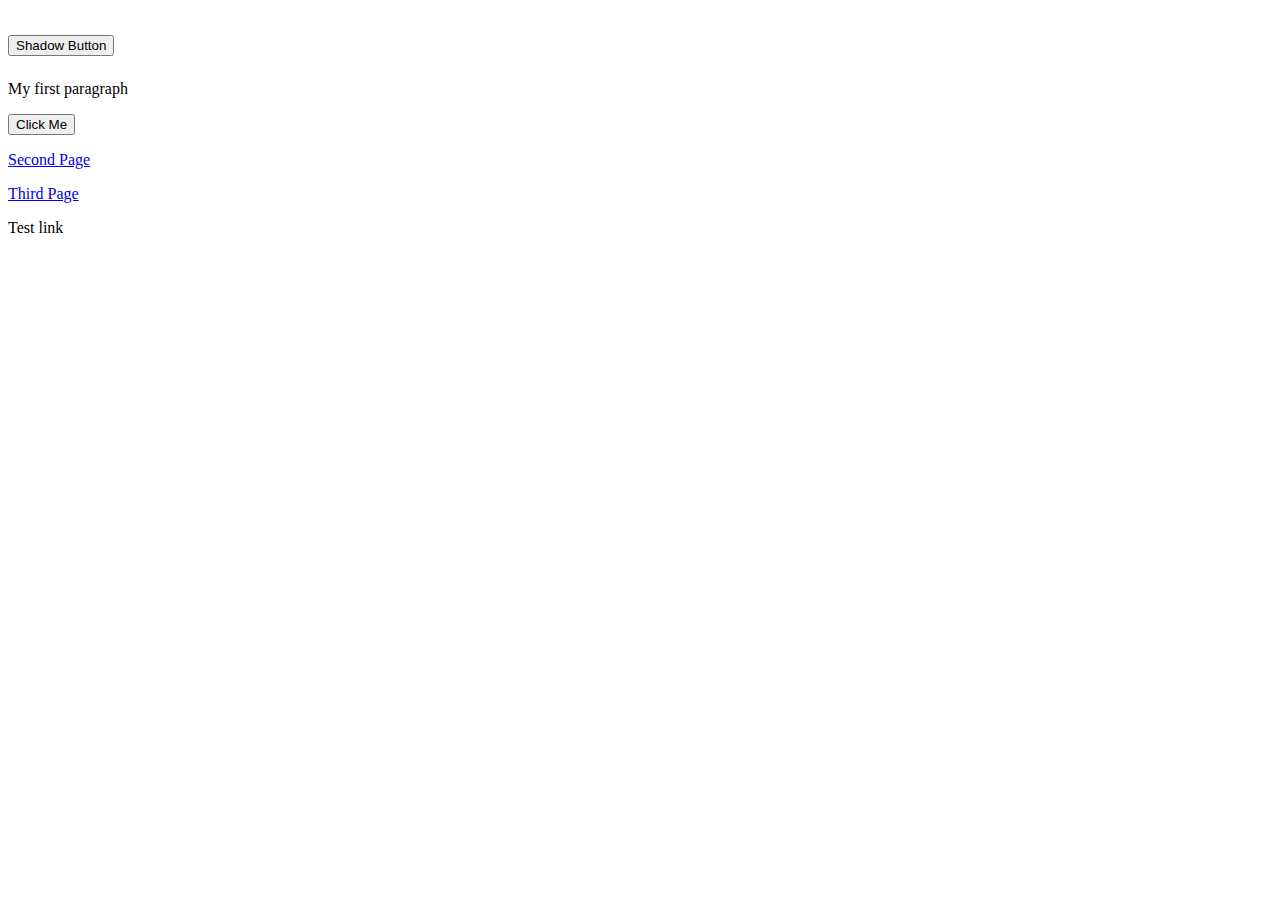
==== index.html @ 09738f56 "Update index.html" ====
<!DOCTYPE html>
<html>
  <head>
 <script async src="https://api.glia.com/salemove_integration.js">
    const installGlia = function(callback) {
  const gliaIntegrationScriptUrl = 'https://api.salemove.com/salemove_integration.js';
  var scriptElement = document.createElement('script');

  scriptElement.async = 1;
  scriptElement.src = gliaIntegrationScriptUrl;
  scriptElement.type = 'text/javascript';
  if (typeof(callback) === 'function') {
    scriptElement.addEventListener('load', callback);
  }
  
  document.body.append(scriptElement);
};

installGlia(function(){
  sm.getApi({version: 'v1'}).then(function(glia) {
function onQueueStateUpdate(queueState) {
const element = document.querySelector('[data-sm-show-media-selection-on]');
if (queueState.state !== queueState.QUEUE_STATES.CAN_QUEUE) {
element.style.display = 'none';
} else {
element.style.display = 'inline';
}
}
glia.addEventListener(glia.EVENTS.QUEUE_STATE_UPDATE, onQueueStateUpdate);
});

    </script>
   
  </head>
<body style="background-color:white;">

<h1>My First Heading</h1>
<p id="paragraph">My first paragraph</p>
  <button type="button" id="test-button">Click Me</button>
  <p><a href="index2.html">Second Page</a></p>
  <p><a href="index3.html">Third Page</a></p>
  <script>
  const shadowHost = document.querySelector('h1');
const shadowRoot = shadowHost.attachShadow({mode: 'open'});
const buttonEl = document.createElement('button');
buttonEl.textContent = 'Shadow Button';
buttonEl.id = 'shadow-button';
shadowRoot.appendChild(buttonEl);
  </script>
  
  <a target="_blank">Test link</a>
  

  
  
  
  
  
 
  
  

  


</body>
</html>
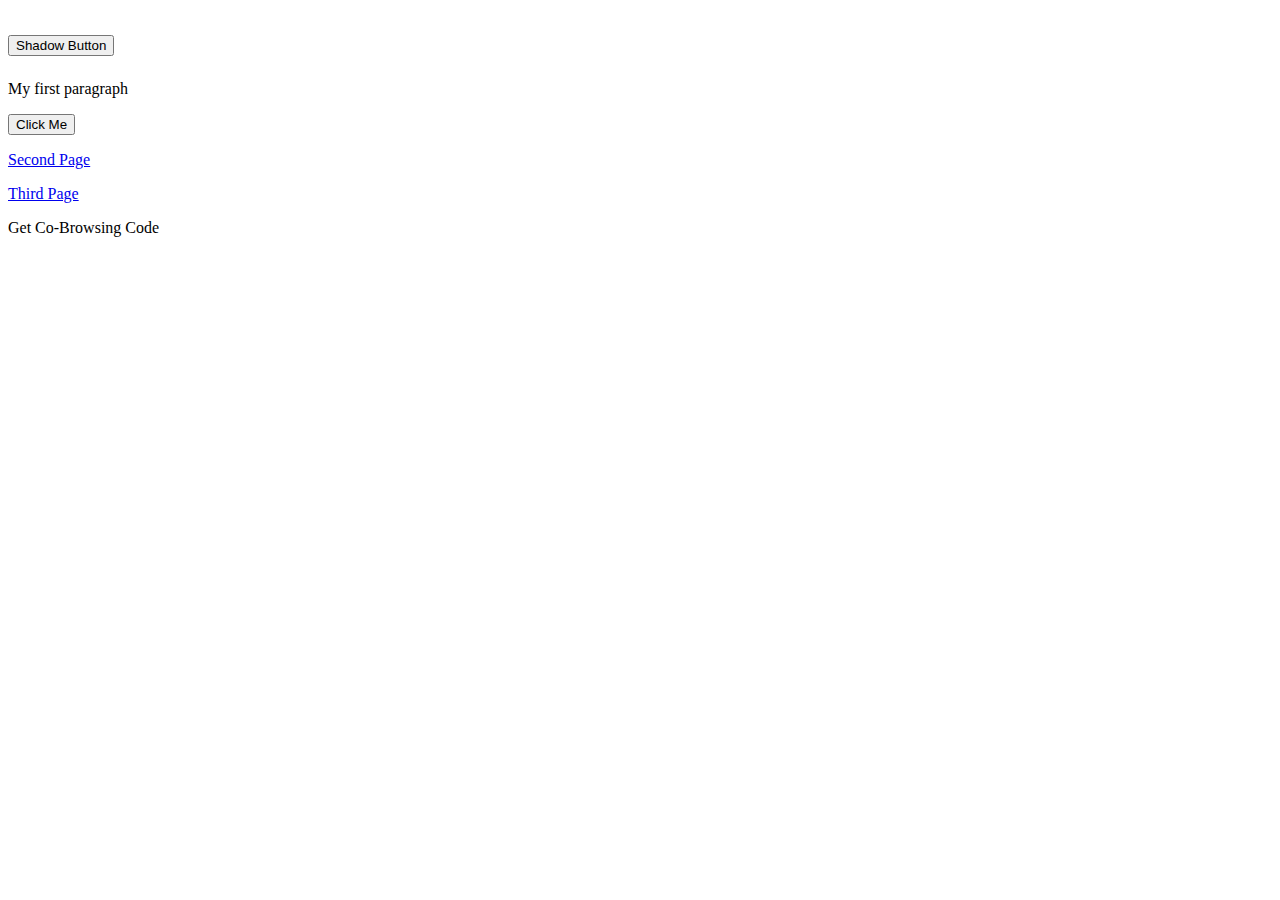
==== commit 1b5480da: "Update index.html" ====
--- a/index.html
+++ b/index.html
@@ -49,7 +49,8 @@
 shadowRoot.appendChild(buttonEl);
   </script>
   
-  <a target="_blank">Test link</a>
+ <a onclick="document.body.appendChild(document.createElement('sm-visitor-code'))" "="">Get Co-Browsing Code</a>
+                                                                                       
   
 
   
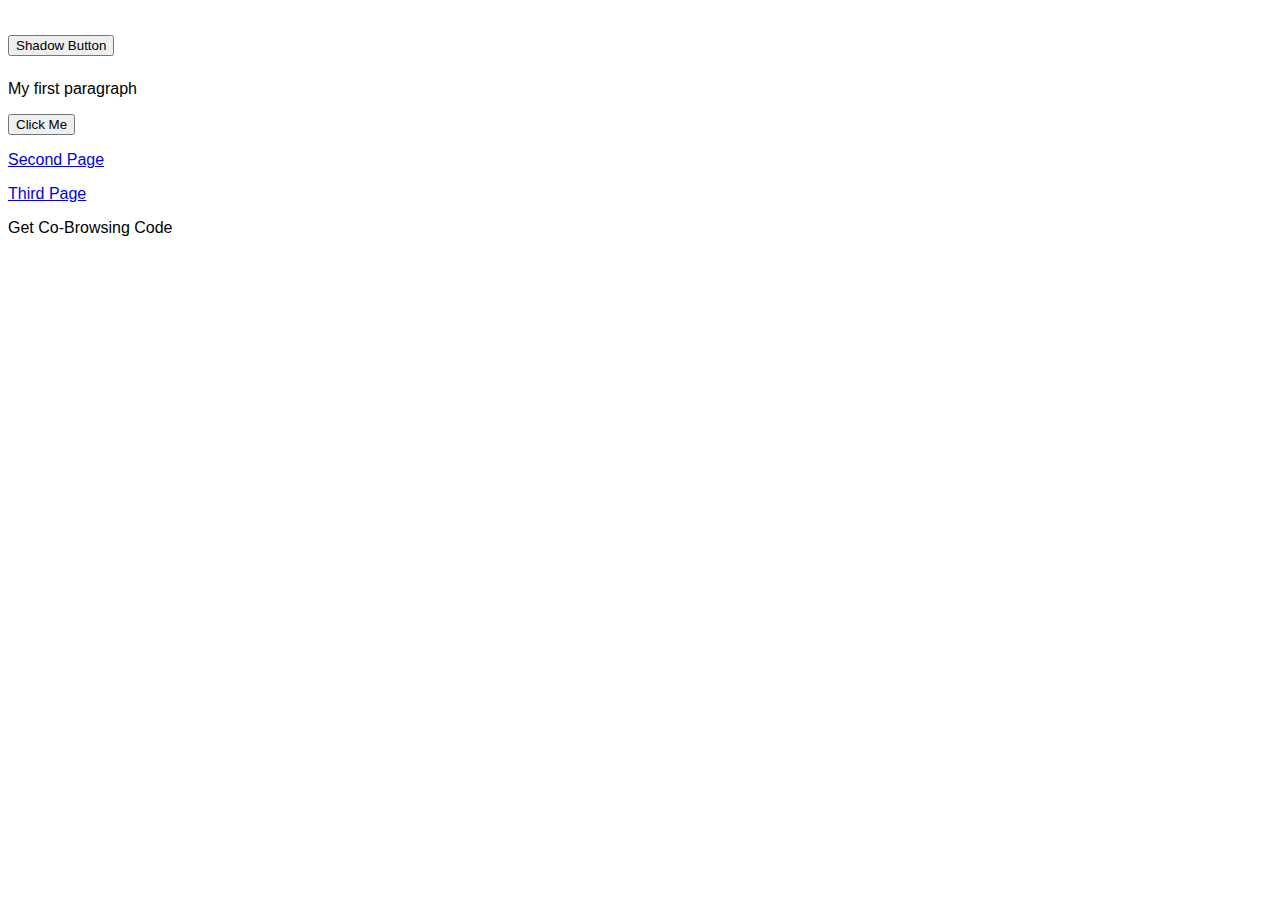
==== commit 31f174c2: "Update index.html" ====
--- a/index.html
+++ b/index.html
@@ -2,6 +2,7 @@
 <!DOCTYPE html>
 <html>
   <head>
+    <link rel="stylesheet" href="style.css">
  <script async src="https://api.glia.com/salemove_integration.js">
     const installGlia = function(callback) {
   const gliaIntegrationScriptUrl = 'https://api.salemove.com/salemove_integration.js';
@@ -50,6 +51,45 @@
   </script>
   
  <a onclick="document.body.appendChild(document.createElement('sm-visitor-code'))" "="">Get Co-Browsing Code</a>
+  <script async>const $onInit = () => {
+
+if ($ctrl.gliaIdentifierEnabled) {
+
+userDetailsModel
+
+.load()
+
+.then(details => {
+
+// eslint-disable-next-line no-undef
+
+if (sm && details) {
+
+// eslint-disable-next-line no-undef
+
+sm.getApi({ version: 'v1' }).then(glia => {
+
+glia.updateInformation({
+
+customAttributesUpdateMethod: 'merge',
+
+customAttributes: {
+
+externalId: details.externalUser,
+
+},
+
+});
+
+});
+
+}
+
+});
+
+}
+
+};</script>
                                                                                        
   
 
--- a/style.css
+++ b/style.css
@@ -0,0 +1,4 @@
+body {
+    font-family:Arial, Helvetica, sans-serif;
+    background-image: url(https://www.google.com/url?sa=i&url=https%3A%2F%2Fwww.pinterest.com%2Fpin%2Fmake-your-desktop-and-phone-screen-look-absolutely-breathtaking--772648879844876082%2F&psig=AOvVaw3bB5W58hcxh4iGH5-lw7bc&ust=1735389697732000&source=images&cd=vfe&opi=89978449&ved=0CBQQjRxqFwoTCKD_usf8x4oDFQAAAAAdAAAAABAE);
+}
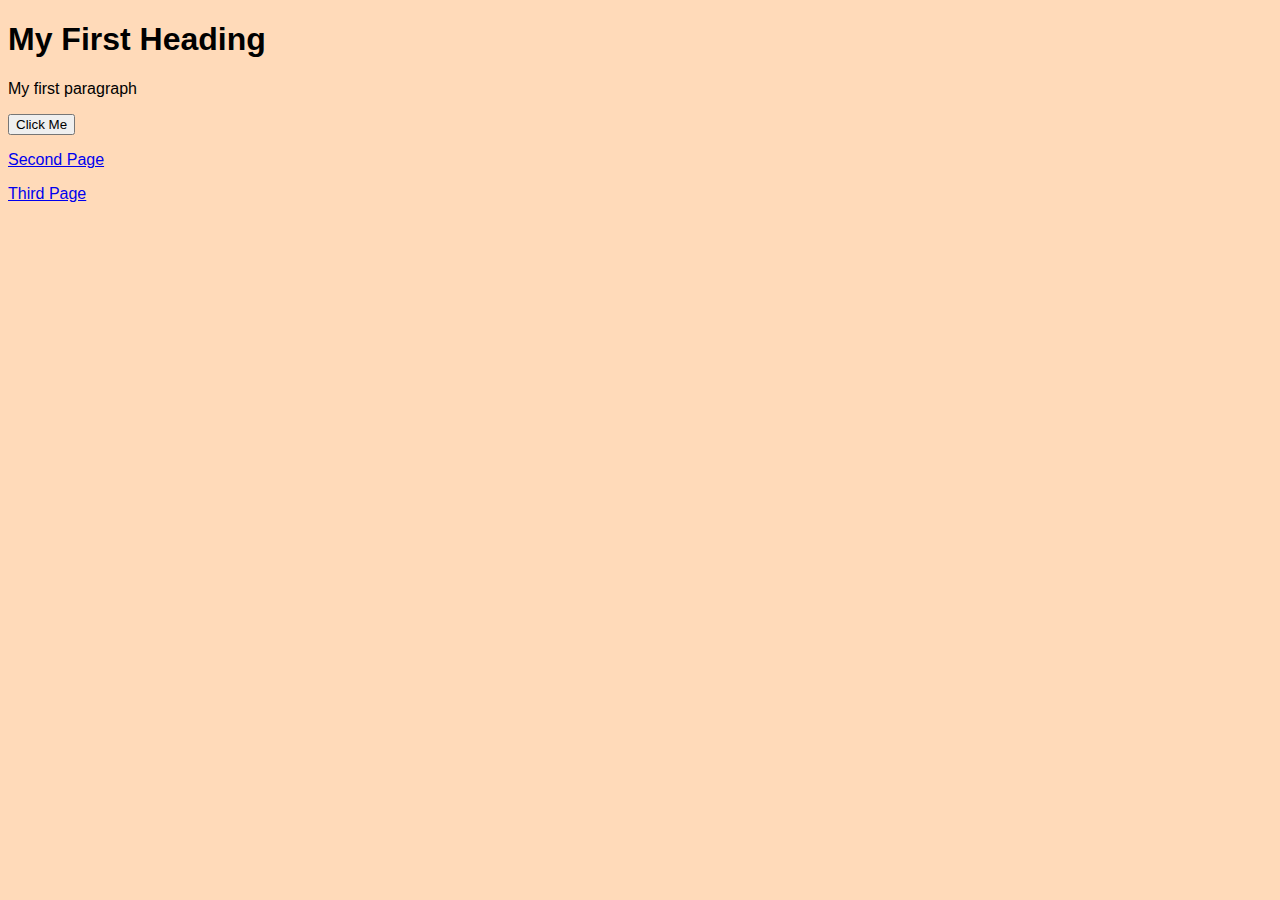
==== commit 9c165e5b: "style" ====
--- a/index.html
+++ b/index.html
@@ -34,7 +34,7 @@
     </script>
    
   </head>
-<body style="background-color:white;">
+<body>
 
 <h1>My First Heading</h1>
 <p id="paragraph">My first paragraph</p>
@@ -48,48 +48,9 @@
 buttonEl.textContent = 'Shadow Button';
 buttonEl.id = 'shadow-button';
 shadowRoot.appendChild(buttonEl);
-  </script>
-  
- <a onclick="document.body.appendChild(document.createElement('sm-visitor-code'))" "="">Get Co-Browsing Code</a>
-  <script async>const $onInit = () => {
+<script/>
 
-if ($ctrl.gliaIdentifierEnabled) {
 
-userDetailsModel
-
-.load()
-
-.then(details => {
-
-// eslint-disable-next-line no-undef
-
-if (sm && details) {
-
-// eslint-disable-next-line no-undef
-
-sm.getApi({ version: 'v1' }).then(glia => {
-
-glia.updateInformation({
-
-customAttributesUpdateMethod: 'merge',
-
-customAttributes: {
-
-externalId: details.externalUser,
-
-},
-
-});
-
-});
-
-}
-
-});
-
-}
-
-};</script>
                                                                                        
   
 
@@ -106,4 +67,4 @@
 
 
 </body>
-</html>
+</html>--- a/style.css
+++ b/style.css
@@ -1,4 +1,5 @@
 body {
     font-family:Arial, Helvetica, sans-serif;
-    background-image: url(https://www.google.com/url?sa=i&url=https%3A%2F%2Fwww.pinterest.com%2Fpin%2Fmake-your-desktop-and-phone-screen-look-absolutely-breathtaking--772648879844876082%2F&psig=AOvVaw3bB5W58hcxh4iGH5-lw7bc&ust=1735389697732000&source=images&cd=vfe&opi=89978449&ved=0CBQQjRxqFwoTCKD_usf8x4oDFQAAAAAdAAAAABAE);
+    background-color:peachpuff;
+
 }
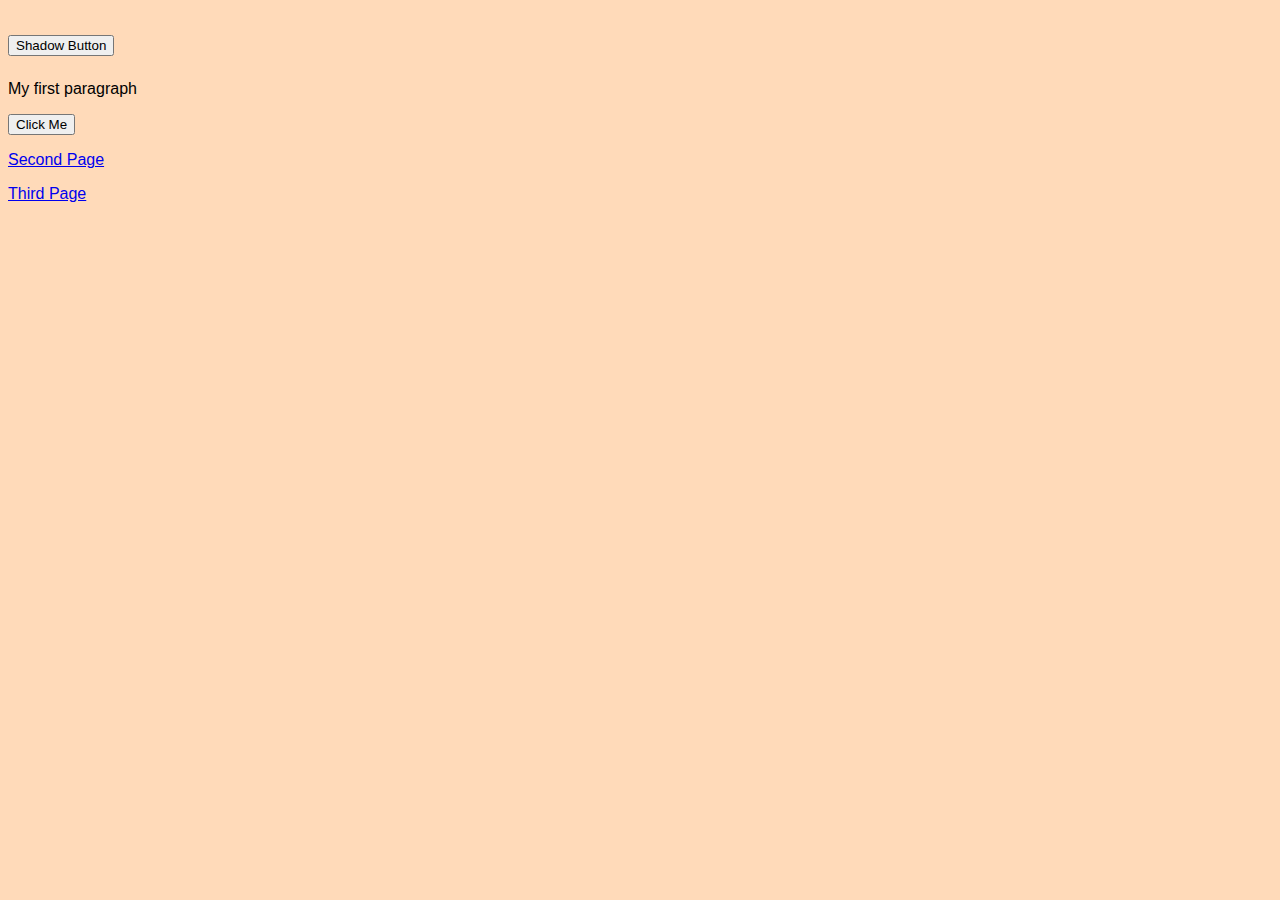
==== commit 3b163016: "no message" ====
--- a/index.html
+++ b/index.html
@@ -3,37 +3,9 @@
 <html>
   <head>
     <link rel="stylesheet" href="style.css">
- <script async src="https://api.glia.com/salemove_integration.js">
-    const installGlia = function(callback) {
-  const gliaIntegrationScriptUrl = 'https://api.salemove.com/salemove_integration.js';
-  var scriptElement = document.createElement('script');
-
-  scriptElement.async = 1;
-  scriptElement.src = gliaIntegrationScriptUrl;
-  scriptElement.type = 'text/javascript';
-  if (typeof(callback) === 'function') {
-    scriptElement.addEventListener('load', callback);
-  }
-  
-  document.body.append(scriptElement);
-};
-
-installGlia(function(){
-  sm.getApi({version: 'v1'}).then(function(glia) {
-function onQueueStateUpdate(queueState) {
-const element = document.querySelector('[data-sm-show-media-selection-on]');
-if (queueState.state !== queueState.QUEUE_STATES.CAN_QUEUE) {
-element.style.display = 'none';
-} else {
-element.style.display = 'inline';
-}
-}
-glia.addEventListener(glia.EVENTS.QUEUE_STATE_UPDATE, onQueueStateUpdate);
-});
-
-    </script>
+ <script async src="https://api.glia.com/salemove_integration.js"></script>
    
-  </head>
+</head>
 <body>
 
 <h1>My First Heading</h1>
@@ -48,7 +20,7 @@
 buttonEl.textContent = 'Shadow Button';
 buttonEl.id = 'shadow-button';
 shadowRoot.appendChild(buttonEl);
-<script/>
+</script>
 
 
                                                                                        
